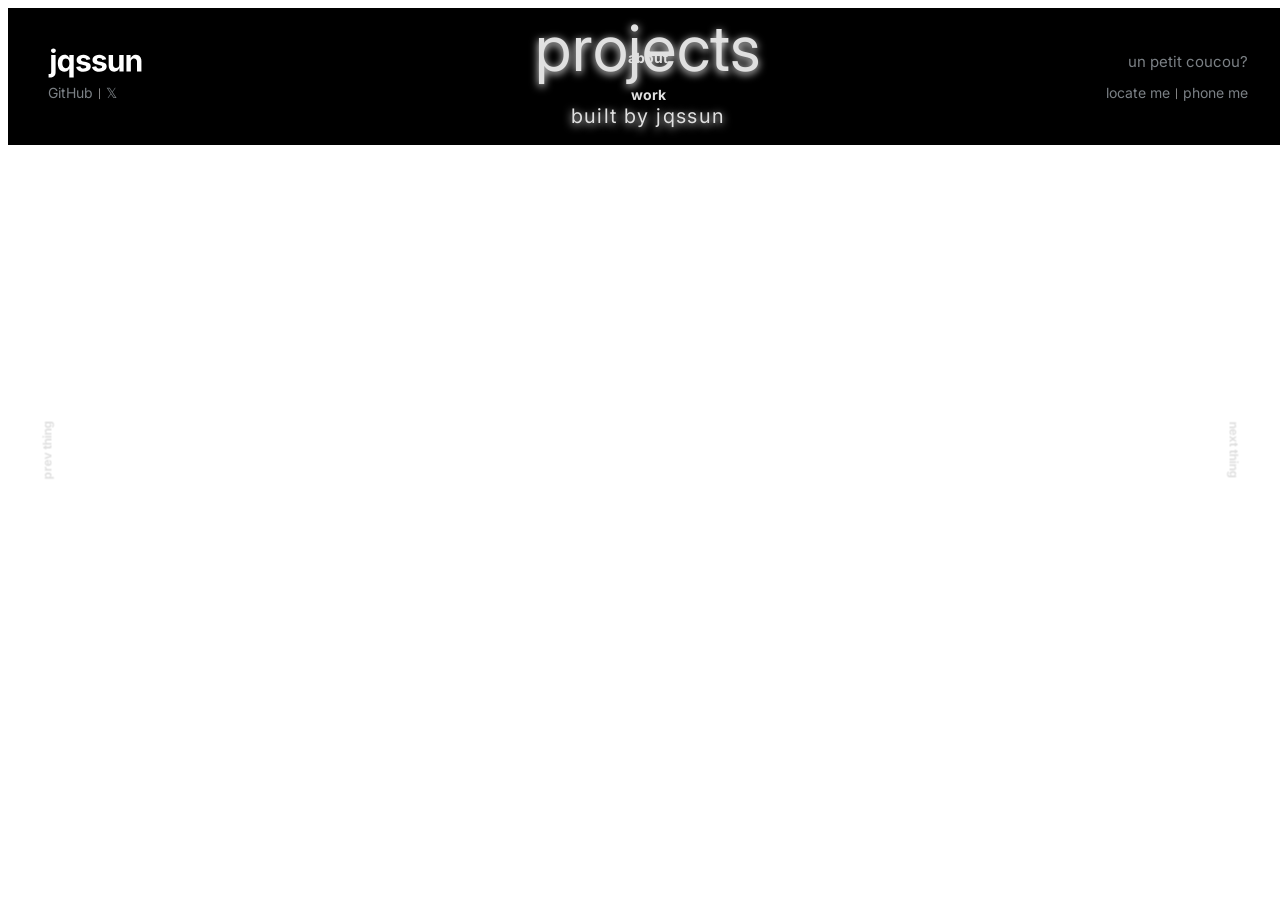
==== docs/index.html @ 616067f5 "init" ====
<!DOCTYPE html>
<html lang="en-US">

<head>
	<meta charset="utf-8">

	<script>
		document.title = "jqssun | projects";
	</script>
	<meta name="viewport" content="width=device-width, initial-scale=1">
	<meta name="author" content="jqssun">
	<meta name="description"
		content="projects by jqssun">
	<link rel="icon" type="image/svg+xml" href="images/favicon.svg" />

	<meta property="og:title" content="jqssun | projects">
	<meta property="og:url" content="index.html">
	<meta property="og:description"
		content="projects by jqssun">
	<meta property="og:image" content="images/logo.svg">
	<meta property="og:image:type" content="image/svg+xml">
	<meta property="og:locale" content="en_US">
	<meta property="og:site_name" content="jqssun">
	<meta property="og:type" content="website">

	<link href="https://fonts.googleapis.com/css2?family=Inter:wght@400;500;600;700&display=swap" rel="stylesheet">
	<link href="https://fonts.googleapis.com/css2?family=Material+Symbols+Outlined:opsz,wght,FILL,GRAD@24,400,0,0" rel="stylesheet" />

	<link rel="stylesheet" href="https://cdnjs.cloudflare.com/ajax/libs/bootstrap/4.6.0/css/bootstrap-reboot.min.css" />
	<link rel="stylesheet" href="https://cdnjs.cloudflare.com/ajax/libs/bootstrap/4.6.0/css/bootstrap-grid.min.css" />
	<link rel="stylesheet" href="css/main.css" />

	<script src="https://cdnjs.cloudflare.com/ajax/libs/jquery/3.2.1/jquery.min.js" crossorigin="anonymous"></script>
	<script src="https://cdnjs.cloudflare.com/ajax/libs/three.js/r83/three.min.js"></script>
</head>

<body>

	<script>
		window.site = {
			company: {
				name: "jqssun",
				tagline: "maker of things",
				logo: "images/logo.svg",
				logoAlt: "jqssun"
			},
			contact: {
				email: "jqssun+web@googlemail.com",
				callToAction: "un petit coucou?"
			},
			locations: {
				london: {
					label: "locate me",
					hover: "london",
					url: "#"
				},
				phone: {
					label: "phone me",
					hover: "call",
					url: "tel:"
				}
			},
			social: {
				github: {
					url: "https://www.github.com/jqssun/",
					label: "GitHub"
				},
				twitter: {
					url: "https://x.com/jqssun/",
					label: "𝕏"
				}
			},
			hero: {
				title: "projects",
				subtitle: "built by jqssun",
				buttonTop: "about",
				buttonBottom: "work"
			},
			about: {
				heading: "about",
				description: "i build things"
			},
			services: {
				heading: "things i can do",
				items: [
					"sw: infra, networking, sysadmin",
					"hw: pcb, sensors, soc",
					"+ all things aero & mech too"
				]
			},
			awards: {
				heading: "member of",
				items: [
					{ name: "ucam", image: "https://www.cam.ac.uk/sites/all/themes/fresh/images/interface/cambridge_university2.svg", invert: true },
					{ name: "cues", image: "https://www.cues.org.uk/wp-content/themes/cues-theme/assets/img/logo_white.svg" }
				]
			},
			work: {
				heading: "selected projects",
				description: "things I built for the masses"
			},
			projects: [
				{
					id: "250905",
					category: "Services",
					icon_google: "wallet",
					name: "Boarding Pass Reader",
					summary: "First open-source spec-compliant solution with support for Version 8 of IATA Resolution 792",
					details: "A public service with open-source library and API for decoding and encoding IATA Bar Coded Boarding Pass (BCBP) data, compliant with the current version of IATA Resolution 792.",
					preview: "https://jqs.app/iata",
					source: "https://github.com/jqssun/iata-api"
				},
				{
					id: "260407",
					category: "Android",
					name: "Screen Mirroring Hub",
					summary: "First open-source solution to mirror Android screen via AirPlay, Moonlight, and DisplayLink",
					details: "A fully free and open-source solution that forwards Android screen content to external displays via alternative protocols and expands Android's built-in screen mirroring capabilities.",
					icon_google: "screen_share",
					video: "https://github.com/jqssun/android-display-mirror/releases/download/v0.0.1/0.mp4",
					source: "https://github.com/jqssun/android-display-mirror"
				},
				{
					id: "260408",
					category: "Android",
					name: "AirPlay Receiver for Android",
					summary: "First open-source AirPlay mirroring receiver for Android and TVs",
					details: "A fully featured free and open-source implementation of AirPlay for Android that turns your device into an AirPlay-compatible display and speaker. Supports screen mirroring and audio streaming with complete codec support and adjustable bitrate, as well as music streaming with track information, cover art and playback controls.",
					icon_google: "airplay",
					image: "https://github.com/jqssun/android-airplay-server/blob/main/fastlane/metadata/android/en-US/images/phoneScreenshots/2.png?raw=true",
					source: "https://github.com/jqssun/android-airplay-server"
				},
				{
					id: "250719",
					category: "Services",
					icon_google: "shoppingmode",
					name: "GTIN Lookup (UK)",
					summary: "Public service groceries API solution with open-source frontend library",
					details: "Independent tool for retrieving product information (groceries) by scanning barcodes or entering the item's Global Trade Item Number (GTIN). Provided a match is found, you can view the product name, brand, current online retail pricing, per unit pricing, promotions, loyalty offers and stock levels across grocery chains.",
					preview: "https://jqs.app/gtin",
					source: "https://github.com/jqssun/gtin-web"
				},
				{
					id: "260406",
					category: "Android",
					name: "Display Manager for Android",
					summary: "An all-purpose Android display manager for any connected physical or virtual display",
					details: "This tool builds on top of Android desktop experience features, and allows you to place any application on any display and drive it with a built-in multi-touch virtual touchpad, an on-screen keyboard, a physical touchscreen, or any external input device connected to Android.",
					icon_google: "connected_tv",
					image: "https://github.com/jqssun/android-display-extend/blob/main/fastlane/metadata/android/en-US/images/phoneScreenshots/2.png?raw=true",
					source: "https://github.com/jqssun/android-display-extend"
				},
				{
					id: "251009",
					category: "Android",
					name: "Helium Browser for Android",
					summary: "Private and secure mobile chromium with support for extensions (including uBlock Origin)",
					details: "An open-source private and secure Android browser with full support for browser extensions recommended by the Android community.",
					icon: "https://github.com/GrapheneOS/apps.grapheneos.org/blob/main/apps/packages/app.vanadium.browser/icon.webp?raw=true",
					image: "https://github.com/jqssun/android-helium-browser/blob/main/fastlane/metadata/android/en-US/images/phoneScreenshots/1.png?raw=true",
					source: "https://github.com/jqssun/android-helium-browser"
				},
				{
					id: "251011",
					category: "Android",
					name: "LineageOS for QEMU",
					summary: "LineageOS builds for running Android virtual machines in QEMU on macOS/iOS devices",
					details: "Use this to run Android on any macOS/iOS device (via UTM) or generic libvirt QEMU virtual machines.",
					icon_google: "android",
					image: "https://github.com/user-attachments/assets/442b5d82-1b32-4702-b3c1-70c6b033ee58",
					source: "https://github.com/jqssun/android-lineage-qemu"
				},
				{
					id: "260324",
					category: "Android",
					name: "MAC Editor for Android",
					summary: "Securely edit Wi-Fi MAC address on Android",
					details: "A free and open-source module that gives you granular control over the Wi-Fi MAC address on Android devices. It supports manual MAC override and enables native MAC randomization support exposed by Android on supported hardware regardless of the OEM's implementation.",
					icon_google: "network_manage",
					image: "https://github.com/jqssun/android-mac-editor/blob/main/fastlane/metadata/android/en-US/images/phoneScreenshots/1.png?raw=true",
					source: "https://github.com/jqssun/android-mac-editor"
				},
				{
					id: "250407",
					category: "SaaS",
					name: "mlop.ai",
					summary: "Next generation fast and efficient MLOps platform",
					details: "A modern self-hostable experiment tracking tool for those who train ML models with an ingestion engine built in Rust.",
					icon: "https://github.com/mlop-ai/mlop/blob/main/design/favicon.svg?raw=true",
					preview: "https://docs.mlop.ai",
					source: "https://github.com/mlop-ai"
				},
				{
					id: "250307",
					category: "Android",
					name: "Secure Element Access",
					summary: "Provide access to secure element for trusted apps on Android",
					details: "A module to explicitly give trusted apps access to the secure element (eSE) by using a safer application ID based implementation, regardless of the ARF configuration on the eUICC. Additionally, it provides a way to toggle between eSIM and UIM modes for devices with non-removable eUICC.",
					source: "https://github.com/jqssun/android-se-access"
				},
				{
					id: "250227",
					category: "Android",
					name: "GPS Setter for Android",
					summary: "First open-source GPS setter for rooted Android 15",
					details: "A GPS setter based on the Xposed framework.",
					video: "https://github.com/user-attachments/assets/fbc0901c-b126-4ca7-9239-34390a76e7f9",
					source: "https://github.com/jqssun/android-gps-setter"
				},
				{
					id: "231116",
					category: "Aero",
					name: "Turbine Design Project",
					summary: "Presented in 12th PRIMaRE conference 2025",
					details: "This work was originally the Master's project of the author, who later expanded it and presented it at the 12th PRIMaRE conference in 2025 in Bristol, UK. The work was awarded James Dyson Foundation Bursary, initially partially sponsored by Rolls-Royce plc., and later conducted in Whittle Laboratory, University of Cambridge, where we performed CFD and wind tunnel experiments on a custom developed test rig.",
					icon: "http://jqssun.gitlab.io/slides/src/intro/turbine.png",
					preview: "https://jqssun.gitlab.io/slides",
					source: "https://gitlab.com/jqssun/a-jrf55-1"
				},
				{
					id: "250626",
					category: "Aero",
					name: "Marine Cloud Brightening Project",
					summary: "Presented in Arctic Repair Conference 2025",
					details: "This work was done at the University of Cambridge in collaboration with Cranfield University where we performed CFD and initial experiments for the design and routing of marine cloud brightening vessels."
				}
			],
			cta: {
				heading: "say hello",
				text: "email"
			},
			navigation: {
				close: "close",
				nextProject: "next thing",
				previousProject: "prev thing"
			}
		};
	</script>
	<script src="js/utils.js"></script>
	<main role="main">
		<section id="hero" class="hero dark sphere">
			<div class="hero__content">
				<h1></h1>
				<h2></h2>
			</div>

			<a href="#" class="hero__trigger-button top"></a>
			<a href="#" class="hero__trigger-button bottom"></a>

			<a href="index.html"><img class="logo" src="images/logo.svg" alt=""></a>

			<div class="meta name">
				<a href="mailto:">
					<p><small></small></p>
				</a>
			</div>

			<div class="meta social">
				<ul class="social-links"></ul>
			</div>

			<div class="meta social" style="right: 2.5rem;left: initial;">
				<ul class="location-links"></ul>
			</div>
		</section>

		<section id="about" class="about idle">
			<div class="about__content">
				<div class="container">
					<div class="row">
						<div
							class="col-10 offset-1 col-md-8 offset-md-2 col-lg-6 offset-lg-3 about__content__box first">
							<h5></h5>
							<p></p>
						</div>
					</div>
					<div class="row">
						<div class="col-10 offset-1 col-md-8 offset-md-2 col-lg-6 offset-lg-3 about__content__box">
							<h5></h5>
							<ul class="services"></ul>
						</div>
					</div>
					<div class="about__content__full-box">
						<div class="row">
							<div class="col-10 offset-1 col-md-8 offset-md-2 col-lg-6 offset-lg-3">
								<h5></h5>
								<ul class="client-list"></ul>
							</div>
						</div>
					</div>
					<div class="row">
						<div class="col-10 offset-1 col-md-8 offset-md-2 col-lg-6 offset-lg-3 about__content__box last">
							<h5></h5>
							<p></p>
						</div>
					</div>
				</div>
				<a href="#" class="close-button top"></a>
			</div>
		</section>

		<section id="work" class="work idle">
			<div class="work__content">
				<div class="container">
					<div class="row">
						<div class="col-10 offset-1 col-md-8 offset-md-2 col-lg-6 offset-lg-3 work__content__box first">
							<h5></h5>
							<p></p>
						</div>
					</div>

					<div class="ajax-section clearfix">
						<div class="ajax-section__loader"></div>
						<div class="ajax-section__project-navigation">
							<ul>
								<li class="next"><a href="#"></a></li>
								<li class="prev"><a href="#"></a></li>
							</ul>
						</div>
						<div class="ajax-section__project-close">
							<a href="#"></a>
						</div>
						<div class="ajax-section__content"></div>
					</div>

					<div class="row work__content__thumbnails"></div>

					<div class="row">
						<div class="col-10 offset-1 col-md-8 offset-md-2 col-lg-6 offset-lg-3 about__content__box last">
							<h5></h5>
							<p></p>
						</div>
					</div>
				</div>
				<a href="#" class="close-button bottom"></a>
			</div>
		</section>
	</main>

	<script src="https://cdn.jsdelivr.net/gh/Gaya/queryloader2@master/queryloader2.min.js"
		type="text/javascript"></script>

	<script src="https://cdn.jsdelivr.net/gh/mrdoob/three.js@r83/examples/js/renderers/Projector.js"
		type="text/javascript"></script>
	<script src="https://cdn.jsdelivr.net/gh/mrdoob/three.js@r83/examples/js/renderers/CanvasRenderer.js"
		type="text/javascript"></script>
	<script src="js/3d/sphere-dark.js" type="text/javascript"></script>

	<script src="js/dot-field.js" type="text/javascript"></script>
	<script src="js/init.js" type="text/javascript"></script>
	<script src="js/main.js" type="text/javascript"></script>
</body>

</html>
---- docs/css/main.css ----
.clearfix:after,
.work__content .ajax-section__project-navigation ul:after,
.work__content .ajax-section__content .ajaxpage__content:after {
    content: "";
    display: table;
    clear: both
}

*,
*:before,
*:after {
    -webkit-box-sizing: border-box;
    -moz-box-sizing: border-box;
    box-sizing: border-box
}

body {
    background: #fff;
    font-family: "Inter", "Helvetica Neue", "Helvetica", sans-serif;
    font-weight: 400;
    color: #353535;
    font-size: 1.125rem;
    font-style: normal;
    line-height: 1.45;
    text-rendering: optimizeLegibility;
    -webkit-font-smoothing: antialiased;
    -webkit-text-size-adjust: 100%;
    -moz-osx-font-smoothing: grayscale;
    -webkit-overflow-scrolling: touch;
    overflow: hidden
}

body img {
    max-width: 100%;
    height: auto
}

a,
a:active {
    color: #353535;
    text-decoration: none;
    transition: all .3s ease-in-out
}

a:hover {
    color: inherit;
    text-decoration: none;
    opacity: .5
}

a:link {
    text-decoration: none;
    -webkit-tap-highlight-color: rgba(255, 255, 255, 0.7)
}

a:visited {
    text-decoration: none;
    color: inherit
}

a:focus {
    color: inherit
}

.underline {
    padding: .625rem 0;
    background-image: linear-gradient(currentColor, currentColor);
    background-repeat: no-repeat;
    background-size: 100% .09375rem;
    background-position: center bottom 29%;
    background-origin: padding-box;
    text-shadow: .1875rem 0 #fff, .125rem 0 #fff, .0625rem 0 #fff, -.0625rem 0 #fff, -.125rem 0 #fff, -.1875rem 0 #fff
}

h1,
h2,
h3,
h4,
h5,
h6 {
    font-family: "Inter", "Helvetica Neue", "Helvetica", sans-serif;
    line-height: 1.25;
    font-weight: 400;
    font-style: normal;
    margin: 1rem 0;
    letter-spacing: 0.07em
}

h1 {
    font-size: 2.25rem;
    letter-spacing: 0.01em
}

@media (min-width: 768px) {
    h1 {
        font-size: 3rem
    }
}

@media (min-width: 992px) {
    h1 {
        font-size: 4rem
    }
}

h2 {
    font-size: 1.375rem
}

@media (min-width: 768px) {
    h2 {
        font-size: 1.75rem
    }
}

@media (min-width: 992px) {
    h2 {
        font-size: 2.25rem
    }
}

h3 {
    font-size: 1.125rem
}

@media (min-width: 768px) {
    h3 {
        font-size: 1.125rem
    }
}

@media (min-width: 992px) {
    h3 {
        font-size: 1.25rem
    }
}

h4 {
    font-family: "Inter", "Helvetica Neue", "Helvetica", sans-serif;
    font-size: 1rem;
    letter-spacing: 0
}

@media (min-width: 768px) {
    h4 {
        font-size: 1.125rem
    }
}

@media (min-width: 992px) {
    h4 {
        font-size: 1.25rem
    }
}

h5 {
    font-family: "Inter", "Helvetica Neue", "Helvetica", sans-serif;
    color: #BDBDBD;
    font-size: .8125rem;
    letter-spacing: 0
}

@media (min-width: 768px) {
    h5 {
        font-size: .875rem
    }
}

@media (min-width: 992px) {
    h5 {
        font-size: .875rem
    }
}

h6 {
    font-size: .625rem
}

@keyframes pullUp {
    from {
        transform: none
    }

    to {
        transform: translate3d(0, -100%, 0)
    }
}

@keyframes pullDown {
    from {
        transform: translate3d(0, -100%, 0)
    }

    to {
        transform: translate3d(0, 0, 0)
    }
}

@keyframes pullUpBottom {
    from {
        transform: none
    }

    to {
        transform: translate3d(0, 100%, 0)
    }
}

@keyframes pullDownBottom {
    from {
        transform: translate3d(0, 100%, 0)
    }

    to {
        transform: translate3d(0, 0, 0)
    }
}

main .meta.social {
    bottom: 1.875rem;
    left: 1.25rem
}

@media (min-width: 768px) {
    main .meta.social {
        left: 1.875rem;
        bottom: 2.5rem
    }
}

@media (min-width: 992px) {
    main .meta.social {
        left: 2.5rem
    }
}

main .meta.social ul {
    list-style: none;
    margin: 0;
    padding: 0
}

main .meta.social ul li {
    color: #BDBDBD;
    display: inline-block
}

main .meta.social ul li:after {
    font-size: .5625rem;
    content: "|";
    display: inline-block;
    margin-left: .3125rem;
    margin-right: .3125rem;
    vertical-align: middle
}

main .meta.social ul li:last-of-type:after {
    display: none
}

main .meta.social ul li a {
    display: inline-block;
    overflow: hidden;
    color: #BDBDBD;
    font-size: .875rem;
    vertical-align: middle
}

main .meta.social ul li a span {
    position: relative;
    display: inline-block;
    transition: transform 0.4s cubic-bezier(0.85, 0.135, 0.15, 0.5)
}

main .meta.social ul li a span:before {
    position: absolute;
    top: 200%;
    content: attr(data-hover);
    transform: translate3d(0, 0, 0);
    font-size: .875rem;
    color: #353535
}

main .meta.social ul li a:hover,
main .meta.social ul li a:focus {
    opacity: 1
}

main .meta.social ul li a:hover span,
main .meta.social ul li a:focus span {
    transform: translateY(-200%)
}

.hero__trigger-button,
main .close-button {
    font-family: "Inter", "Helvetica Neue", "Helvetica", sans-serif;
    font-size: .875rem;
    font-weight: bold;
    position: absolute;
    left: 50%;
    width: max-content;
    max-width: calc(100% - 2.5rem);
    transform: translateX(-50%);
    text-align: center;
    white-space: nowrap
}

main .close-button {
    opacity: 0;
    transition: top .3s ease-in-out, bottom .3s ease-in-out, opacity 1s ease-in-out
}

main .close-button.top {
    top: -2.5rem;
    bottom: auto
}

main .close-button.bottom {
    bottom: -2.5rem;
    top: auto
}

.queryloader__overlay__bar {
    background: #BDBDBD !important;
    height: 1px !important
}

main {
    position: absolute;
    width: 100%;
    height: 100%;
    overflow: hidden
}

main .logo {
    position: absolute;
    top: 2.5rem;
    left: 1.25rem;
    z-index: 10;
    height: 20px
}

@media (min-width: 768px) {
    main .logo {
        left: 1.875rem;
        height: 20px
    }
}

@media (min-width: 992px) {
    main .logo {
        left: 2.5rem;
        height: 30px
    }
}

main .meta {
    position: absolute;
    z-index: 10
}

main .meta.name {
    top: 2.5rem;
    right: 1.25rem
}

@media (min-width: 768px) {
    main .meta.name {
        right: 1.875rem
    }
}

@media (min-width: 992px) {
    main .meta.name {
        right: 2.5rem
    }
}

main .meta.name p {
    padding: 0;
    margin: 0;
    color: #BDBDBD
}

.hero {
    position: absolute;
    z-index: 1;
    overflow: hidden;
    width: 100%;
    background-image: radial-gradient(50% 100%, #e6e6e6 50%, #d6d6d6 100%)
}

.hero__content {
    position: relative;
    z-index: 2;
    width: 100%;
    padding: 0 5%;
    text-align: center;
    cursor: pointer
}

@media (min-width: 768px) {
    .hero__content {
        padding: 0 10%
    }
}

.hero__content h1,
.hero__content p {
    margin: 0
}

.hero__content h2 {
    font-size: 1rem
}

@media (min-width: 768px) {
    .hero__content h2 {
        font-size: 1.125rem
    }
}

@media (min-width: 992px) {
    .hero__content h2 {
        font-size: 1.25rem
    }
}

.hero__three-container {
    display: block;
    position: absolute;
    top: 0;
    left: 0;
    z-index: 1;
    pointer-events: none
}

.hero__trigger-button {
    z-index: 2
}

.hero__trigger-button.top {
    top: 40px
}

.hero__trigger-button.top:hover {
    opacity: 1;
    top: 35px;
    transform: translateX(-50%)
}

.hero__trigger-button.bottom {
    bottom: 40px
}

.hero__trigger-button.bottom:hover {
    opacity: 1;
    bottom: 35px;
    transform: translateX(-50%)
}

.hero.sphere {
    background: #FBFFFF
}

.hero.dark {
    background: #000
}

.hero.dark .hero__content p,
.hero.dark .hero__content h1,
.hero.dark .hero__content h2 {
    color: #E0E0E0;
    text-shadow: 0 .125rem .5rem #fff
}

.hero.dark .hero__trigger-button {
    color: #E0E0E0
}

.hero.dark .meta.name p {
    color: #7B8085
}

.hero.dark .meta.social a {
    color: #7B8085
}

.hero.dark .meta.social a span:before {
    color: #E0E0E0
}

.about {
    position: absolute;
    z-index: 2;
    width: 100%;
    height: 100%;
    overflow-y: scroll;
    background: #000
}

.about .underline {
    text-shadow: none
}

.about a {
    color: #fff
}

.about p {
    color: #fff
}

.about ul li {
    color: #fff
}

.about.idle {
    pointer-events: none;
    top: -100%;
    -webkit-animation-name: pullUp;
    animation-name: pullUp;
    -webkit-transition: top 0.5s cubic-bezier(0.85, 0.135, 0.15, 0.5);
    -moz-transition: top 0.5s cubic-bezier(0.85, 0.135, 0.15, 0.5);
    -ms-transition: top 0.5s cubic-bezier(0.85, 0.135, 0.15, 0.5);
    -o-transition: top 0.5s cubic-bezier(0.85, 0.135, 0.15, 0.5);
    transition: top 0.5s cubic-bezier(0.85, 0.135, 0.15, 0.5)
}

.about.active-screen {
    top: 0;
    -webkit-animation-name: pullDown;
    animation-name: pullDown;
    -webkit-transition: top 0.5s cubic-bezier(0.85, 0.135, 0.15, 0.5);
    -moz-transition: top 0.5s cubic-bezier(0.85, 0.135, 0.15, 0.5);
    -ms-transition: top 0.5s cubic-bezier(0.85, 0.135, 0.15, 0.5);
    -o-transition: top 0.5s cubic-bezier(0.85, 0.135, 0.15, 0.5);
    transition: top 0.5s cubic-bezier(0.85, 0.135, 0.15, 0.5)
}

.about.active-screen .close-button {
    position: fixed;
    z-index: 25;
    opacity: 1;
    top: 40px;
    bottom: auto;
    color: #E0E0E0
}

.about.active-screen .close-button:hover {
    opacity: 1;
    top: 35px;
    bottom: auto;
    transform: translateX(-50%)
}

.about__content {
    position: relative;
    width: 100%
}

.about__content__box {
    margin-top: 2.8125rem
}

@media (min-width: 768px) {
    .about__content__box {
        margin-top: 4.0625rem
    }
}

@media (min-width: 992px) {
    .about__content__box {
        margin-top: 5.625rem
    }
}

.about__content__box .services {
    list-style: none;
    margin: 1.25rem 0 0;
    padding: 0
}

@media (min-width: 768px) {
    .about__content__box .services {
        margin-top: 1.5625rem
    }
}

@media (min-width: 992px) {
    .about__content__box .services {
        margin-top: 2.1875rem
    }
}

.about__content__box .services li {
    margin-bottom: .625rem
}

.about__content__box .services li:last-of-type {
    margin-bottom: 0
}

.about__content__box.last {
    margin-bottom: 6.25rem
}

@media (min-width: 768px) {
    .about__content__box.last {
        margin-bottom: 7.5rem
    }
}

@media (min-width: 992px) {
    .about__content__box.last {
        margin-bottom: 9.375rem
    }
}

.about__content__box.first {
    margin-top: 5.625rem
}

@media (min-width: 768px) {
    .about__content__box.first {
        margin-top: 5.625rem
    }
}

@media (min-width: 992px) {
    .about__content__box.first {
        margin-top: 7.5rem
    }
}

.about__content__full-box {
    width: 100%;
    margin-top: 2.8125rem;
    padding-top: 2.8125rem;
    padding-bottom: 2.8125rem
}

@media (min-width: 768px) {
    .about__content__full-box {
        margin-top: 4.0625rem;
        padding-top: 4.0625rem;
        padding-bottom: 4.0625rem
    }
}

@media (min-width: 992px) {
    .about__content__full-box {
        margin-top: 5.625rem;
        padding-top: 5.625rem;
        padding-bottom: 5.625rem
    }
}

.about__content__full-box .client-list {
    width: 100%;
    text-align: center;
    list-style: none;
    margin: 2.5rem 0 0;
    padding: 0
}

@media (min-width: 768px) {
    .about__content__full-box .client-list {
        margin: 1.25rem 0 0
    }
}

.about__content__full-box .client-list li {
    margin: 1.875rem 0;
    display: block
}

@media (min-width: 768px) {
    .about__content__full-box .client-list li {
        display: inline-block;
        margin: 1.875rem .9375rem
    }
}

.about__content__full-box .client-list li img {
    height: 32px;
    width: auto;
    max-width: 100%;
    filter: grayscale(1)
}

.about__content__full-box .client-list li img.invert-bg {
    filter: grayscale(1) invert(1)
}

@media (min-width: 768px) {
    .about__content__full-box .client-list li img {
        height: 40px
    }
}

.work {
    position: absolute;
    z-index: 3;
    width: 100%;
    height: 100%;
    overflow-y: scroll;
    overflow-x: hidden;
    background: #000
}

.work .underline {
    text-shadow: none
}

.work a {
    color: #fff
}

.work p {
    color: #fff
}

.work.idle {
    pointer-events: none;
    top: 100%;
    -webkit-animation-name: pullUpBottom;
    animation-name: pullUpBottom;
    -webkit-transition: top 0.5s cubic-bezier(0.85, 0.135, 0.15, 0.5);
    -moz-transition: top 0.5s cubic-bezier(0.85, 0.135, 0.15, 0.5);
    -ms-transition: top 0.5s cubic-bezier(0.85, 0.135, 0.15, 0.5);
    -o-transition: top 0.5s cubic-bezier(0.85, 0.135, 0.15, 0.5);
    transition: top 0.5s cubic-bezier(0.85, 0.135, 0.15, 0.5)
}

.work.active-screen {
    top: 0;
    -webkit-animation-name: pullDownBottom;
    animation-name: pullDownBottom;
    -webkit-transition: top 0.5s cubic-bezier(0.85, 0.135, 0.15, 0.5);
    -moz-transition: top 0.5s cubic-bezier(0.85, 0.135, 0.15, 0.5);
    -ms-transition: top 0.5s cubic-bezier(0.85, 0.135, 0.15, 0.5);
    -o-transition: top 0.5s cubic-bezier(0.85, 0.135, 0.15, 0.5);
    transition: top 0.5s cubic-bezier(0.85, 0.135, 0.15, 0.5)
}

.work.active-screen .close-button {
    position: fixed;
    z-index: 25;
    opacity: 1;
    bottom: 40px;
    top: auto;
    color: #E0E0E0
}

.work.active-screen .close-button:hover {
    opacity: 1;
    bottom: 35px;
    top: auto;
    transform: translateX(-50%)
}

.work__content {
    position: relative;
    width: 100%
}

.work__content__box {
    margin-top: 2.8125rem
}

@media (min-width: 768px) {
    .work__content__box {
        margin-top: 4.0625rem
    }
}

@media (min-width: 992px) {
    .work__content__box {
        margin-top: 5.625rem
    }
}

.work__content__box.last {
    margin-bottom: 6.25rem
}

@media (min-width: 768px) {
    .work__content__box.last {
        margin-bottom: 7.5rem
    }
}

@media (min-width: 992px) {
    .work__content__box.last {
        margin-bottom: 9.375rem
    }
}

.work__content__box.first {
    margin-top: 5.625rem
}

@media (min-width: 768px) {
    .work__content__box.first {
        margin-top: 5.625rem
    }
}

@media (min-width: 992px) {
    .work__content__box.first {
        margin-top: 7.5rem
    }
}

.work__content__thumbnails {
    margin-top: 1.5625rem
}

@media (min-width: 768px) {
    .work__content__thumbnails {
        margin-top: 2.1875rem
    }
}

@media (min-width: 992px) {
    .work__content__thumbnails {
        margin-top: 3.125rem
    }
}

.work__content__thumbnails .project {
    transform: scale(0);
    transition: all 350ms ease-in-out
}

.work__content__thumbnails .project.show {
    transform: scale(1)
}

.work__content__thumbnails .thumbnail {
    margin-top: 1.25rem;
    display: block;
    position: relative
}

.work__content__thumbnails .thumbnail__media {
    position: relative;
    display: flex;
    align-items: center;
    justify-content: center;
    aspect-ratio: 1 / 1;
    overflow: hidden;
    background: transparent;
    max-width: 11rem;
    margin-left: auto;
    margin-right: auto
}

@media (min-width: 768px) {
    .work__content__thumbnails .thumbnail__media {
        max-width: none
    }
}

@media (min-width: 768px) {
    .work__content__thumbnails .thumbnail {
        margin-top: 1.875rem
    }
}

@media (min-width: 992px) {
    .work__content__thumbnails .thumbnail {
        margin-top: 2.5rem
    }
}

.work__content__thumbnails .thumbnail__media .overlay {
    position: absolute;
    top: 0;
    left: 0;
    z-index: 1;
    opacity: 0;
    width: 100%;
    height: 100%;
    transition: opacity .3s ease-in-out;
    background: rgba(224, 224, 224, 0.18)
}

.work__content__thumbnails .thumbnail__media .project-icon {
    position: relative;
    z-index: 2;
    display: flex;
    align-items: center;
    justify-content: center;
    flex-shrink: 0;
    width: 3.5rem;
    height: 3.5rem
}

.work__content__thumbnails .thumbnail__media .project-icon .logo-thumb {
    display: block;
    width: 100%;
    height: 100%;
    object-fit: contain
}

.work__content__thumbnails .thumbnail__media .project-initial {
    position: relative;
    z-index: 2;
    display: flex;
    align-items: center;
    justify-content: center;
    width: 100%;
    height: 100%
}

.work__content__thumbnails .thumbnail__media .project-initial span {
    display: flex;
    align-items: center;
    justify-content: center;
    width: 3.5rem;
    height: 3.5rem;
    border-radius: 50%;
    background: transparent;
    border: 2px solid rgba(224, 224, 224, 0.45);
    color: #E0E0E0;
    font-size: 1.75rem;
    font-weight: 500;
    letter-spacing: 0.02em;
    line-height: 1
}

@media (min-width: 768px) {
    .work__content__thumbnails .thumbnail__media .project-icon {
        width: 7rem;
        height: 7rem
    }

    .work__content__thumbnails .thumbnail__media .project-initial span {
        width: 7rem;
        height: 7rem;
        border-width: 3px;
        font-size: 3.25rem
    }
}

@media (min-width: 992px) {
    .work__content__thumbnails .thumbnail__media .project-icon {
        width: 9rem;
        height: 9rem
    }

    .work__content__thumbnails .thumbnail__media .project-initial span {
        width: 9rem;
        height: 9rem;
        border-width: 4px;
        font-size: 4rem
    }
}

.work__content__thumbnails .thumbnail__media .project-google-icon {
    position: relative;
    z-index: 2;
    display: flex;
    align-items: center;
    justify-content: center;
    width: 100%;
    height: 100%
}

.work__content__thumbnails .thumbnail__media .project-google-icon .material-symbols-outlined {
    font-family: 'Material Symbols Outlined';
    font-weight: normal;
    font-style: normal;
    font-size: 3.5rem;
    line-height: 1;
    letter-spacing: normal;
    text-transform: none;
    display: inline-block;
    white-space: nowrap;
    word-wrap: normal;
    direction: ltr;
    -webkit-font-smoothing: antialiased;
    color: #fff;
    font-variation-settings: 'FILL' 0, 'wght' 400, 'GRAD' 0, 'opsz' 48
}

@media (min-width: 768px) {
    .work__content__thumbnails .thumbnail__media .project-google-icon .material-symbols-outlined {
        font-size: 5.5rem
    }
}

@media (min-width: 992px) {
    .work__content__thumbnails .thumbnail__media .project-google-icon .material-symbols-outlined {
        font-size: 7rem
    }
}

.work__content__thumbnails .thumbnail .project-info {
    margin-top: .75rem;
    opacity: 1;
    transition: opacity .3s ease-in-out, max-height .3s ease-in-out, margin-top .3s ease-in-out
}

.work__content__thumbnails .thumbnail .project-info p {
    line-height: 1.2;
    margin: 0;
    color: #fff
}

.work__content__thumbnails .thumbnail .project-info span {
    display: block;
    margin-top: .25rem;
    color: #BDBDBD;
    font-size: .75rem;
    line-height: 1.3
}

.work__content__thumbnails .thumbnail:hover {
    margin-top: 1.875rem;
    margin-bottom: .625rem;
    opacity: 1;
    box-shadow: 0 .9375rem 2rem .625rem rgba(0, 0, 0, 0.1)
}

.work__content__thumbnails .thumbnail:hover .thumbnail__media .overlay {
    opacity: 1
}

.work__content .ajax-section__content {
    display: none;
    overflow: hidden
}

.work__content .ajax-section {
    position: relative
}


.work__content .ajax-section__loader {
    display: none;
    background: #000;
    width: 100%;
    height: 100%;
    position: absolute;
    z-index: 200
}

.work__content .ajax-section__loader::before {
    content: "";
    position: absolute;
    top: 50%;
    left: 50%;
    width: 30px;
    height: 30px;
    margin: -15px 0 0 -15px;
    background: url(../images/loading.svg) no-repeat center;
    background-size: contain;
    animation: ajaxLoaderSpin 0.9s linear infinite
}

@keyframes ajaxLoaderSpin {
    to {
        transform: rotate(360deg)
    }
}

.work__content .ajax-section__project-navigation ul {
    list-style: none;
    margin: 0
}

.work__content .ajax-section__project-navigation ul .next,
.work__content .ajax-section__project-navigation ul .prev {
    display: block;
    position: fixed;
    top: 50%;
    z-index: 30;
    margin: 0;
    padding: 0;
    list-style: none
}

.work__content .ajax-section__project-navigation ul .next a,
.work__content .ajax-section__project-navigation ul .prev a {
    display: inline-block;
    font-size: .75rem;
    font-weight: bold;
    color: #E0E0E0;
    white-space: nowrap;
    transition: opacity .3s ease-in-out
}

.work__content .ajax-section__project-navigation ul .prev {
    left: 0.5rem;
    transform: translateY(-50%) rotate(-90deg)
}

.work__content .ajax-section__project-navigation ul .next {
    right: 0.5rem;
    left: auto;
    transform: translateY(-50%) rotate(90deg)
}

@media (min-width: 768px) {
    .work__content .ajax-section__project-navigation ul .prev {
        left: 0.75rem
    }

    .work__content .ajax-section__project-navigation ul .next {
        right: 0.75rem
    }
}

@media (min-width: 992px) {
    .work__content .ajax-section__project-navigation ul .prev {
        left: 1rem
    }

    .work__content .ajax-section__project-navigation ul .next {
        right: 1rem
    }
}

.work__content .ajax-section__project-navigation ul .next a.disabled,
.work__content .ajax-section__project-navigation ul .prev a.disabled {
    display: none
}

.work__content .ajax-section__project-close {
    position: absolute;
    right: 0;
    top: .625rem
}

@media (min-width: 768px) {
    .work__content .ajax-section__project-close {
        top: 1.875rem
    }
}

@media (min-width: 992px) {
    .work__content .ajax-section__project-close {
        top: 2.5rem
    }
}

.work__content .ajax-section__project-close a {
    font-size: .75rem
}

.work__content .ajax-section__content .ajaxpage {
    margin-top: 2.5rem;
    background: #0a0a0a;
    border-top: 1px solid rgba(224, 224, 224, 0.14);
    border-bottom: 1px solid rgba(224, 224, 224, 0.14);
    padding-bottom: 2rem
}

@media (min-width: 768px) {
    .work__content .ajax-section__content .ajaxpage {
        margin-top: 3.75rem
    }
}

@media (min-width: 992px) {
    .work__content .ajax-section__content .ajaxpage {
        margin-top: 5rem
    }
}

.work__content .ajax-section__content .ajaxpage {
    width: 100%
}

.work__content .ajax-section__content .ajaxpage__media {
    position: relative;
    width: 100%;
    aspect-ratio: 4 / 3;
    margin-bottom: 1.875rem;
    background: #000;
    overflow: hidden
}

@supports not (aspect-ratio: 4 / 3) {
    .work__content .ajax-section__content .ajaxpage__media {
        height: 0;
        padding-bottom: 75%
    }
}

.work__content .ajax-section__content .ajaxpage__media iframe,
.work__content .ajax-section__content .ajaxpage__media video,
.work__content .ajax-section__content .ajaxpage__media img {
    position: absolute;
    top: 0;
    left: 0;
    width: 100%;
    height: 100%;
    border: 0;
    object-fit: contain;
    background: #000
}

.work__content .ajax-section__content .ajaxpage__media--initial .project-initial {
    position: absolute;
    top: 0;
    left: 0;
    display: flex;
    align-items: center;
    justify-content: center;
    width: 100%;
    height: 100%
}

.work__content .ajax-section__content .ajaxpage__media--initial .project-initial span {
    display: flex;
    align-items: center;
    justify-content: center;
    width: 8rem;
    height: 8rem;
    border-radius: 50%;
    background: transparent;
    border: 4px solid rgba(224, 224, 224, 0.45);
    color: #E0E0E0;
    font-size: 4rem;
    font-weight: 500;
    letter-spacing: 0.02em;
    line-height: 1
}

@media (min-width: 768px) {
    .work__content .ajax-section__content .ajaxpage__media--initial .project-initial span {
        width: 10rem;
        height: 10rem;
        font-size: 4rem
    }
}

@media (min-width: 992px) {
    .work__content .ajax-section__content .ajaxpage__media--initial .project-initial span {
        width: 11rem;
        height: 11rem;
        font-size: 4.5rem
    }
}

.work__content .ajax-section__content .ajaxpage__content {
    margin-top: 1.875rem
}

@media (min-width: 768px) {
    .work__content .ajax-section__content .ajaxpage__content {
        margin-top: 2.8125rem
    }
}

@media (min-width: 992px) {
    .work__content .ajax-section__content .ajaxpage__content {
        margin-top: 2.8125rem
    }
}

.work__content .ajax-section__content .ajaxpage__content--meta {
    margin: 0;
    padding: 0;
    list-style: none
}

@media (min-width: 992px) {
    .work__content .ajax-section__content .ajaxpage__content {
        display: flex;
        align-items: flex-start
    }

    .work__content .ajax-section__content .ajaxpage__content--meta {
        float: none;
        flex: 0 0 30%;
        width: 30%;
        max-width: 30%
    }
}

.work__content .ajax-section__content .ajaxpage__content--meta li {
    margin-bottom: .9375rem
}

.work__content .ajax-section__content .ajaxpage__content--meta li:last-of-type {
    margin-bottom: 0
}

.work__content .ajax-section__content .ajaxpage__content--meta li h4 {
    margin: 0;
    color: #fff
}

.work__content .ajax-section__content .ajaxpage__content--meta li small {
    display: block;
    font-size: .75rem;
    color: #BDBDBD
}

.work__content .ajax-section__content .ajaxpage__content--meta li p {
    font-size: .875rem;
    margin: 0
}

.work__content .ajax-section__content .ajaxpage__content--meta a {
    color: #fff
}

.work__content .ajax-section__content .ajaxpage__content--description {
    margin-top: 1.25rem
}

@media (min-width: 768px) {
    .work__content .ajax-section__content .ajaxpage__content--description {
        margin-top: 2.1875rem
    }
}

@media (min-width: 992px) {
    .work__content .ajax-section__content .ajaxpage__content--description {
        margin-top: 0;
        float: none;
        flex: 1 1 auto;
        min-width: 0;
        padding-left: 2%;
        width: auto;
        max-width: none
    }
}

.work__content .ajax-section__content .ajaxpage__content--description p {
    color: #fff;
    font-size: .875rem;
    margin: .9375rem 0 0
}

.work__content .ajax-section__content .ajaxpage__content--description p:first-child {
    margin-top: 0
}

.download-section__bg {
    position: absolute;
    top: 0;
    left: 0;
    right: 0;
    width: 100%;
    min-height: 100%;
    z-index: 0;
    pointer-events: none;
    background: #000
}

.download-section__bg canvas {
    display: block;
    width: 100%;
    height: 100%
}

.about.download-section .about__content,
.work.download-section .work__content {
    position: relative;
    z-index: 1
}

/*# sourceMappingURL=main.css.map */
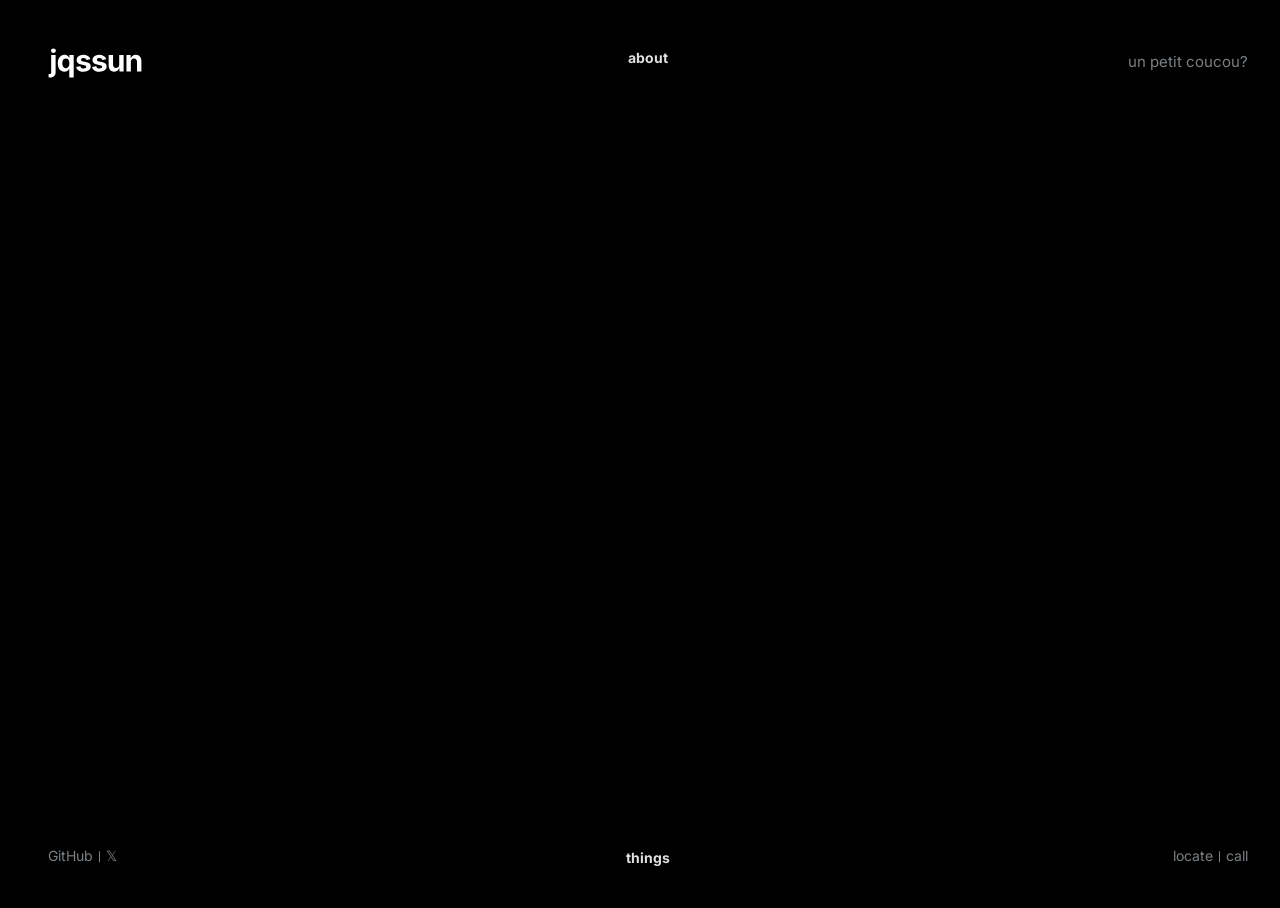
==== commit c8d57d83: "sphere" ====
--- a/docs/index.html
+++ b/docs/index.html
@@ -29,12 +29,19 @@
 	<link rel="stylesheet" href="https://cdnjs.cloudflare.com/ajax/libs/bootstrap/4.6.0/css/bootstrap-reboot.min.css" />
 	<link rel="stylesheet" href="https://cdnjs.cloudflare.com/ajax/libs/bootstrap/4.6.0/css/bootstrap-grid.min.css" />
 	<link rel="stylesheet" href="css/main.css" />
+	<style>
+		html,
+		body {
+			background: #000;
+		}
+
+	</style>
 
 	<script src="https://cdnjs.cloudflare.com/ajax/libs/jquery/3.2.1/jquery.min.js" crossorigin="anonymous"></script>
 	<script src="https://cdnjs.cloudflare.com/ajax/libs/three.js/r83/three.min.js"></script>
 </head>
 
-<body>
+<body class="is-loading">
 
 	<script>
 		window.site = {
@@ -50,12 +57,12 @@
 			},
 			locations: {
 				london: {
-					label: "locate me",
-					hover: "london",
+					label: "locate",
+					hover: "locate",
 					url: "#"
 				},
 				phone: {
-					label: "phone me",
+					label: "call",
 					hover: "call",
 					url: "tel:"
 				}
@@ -71,10 +78,8 @@
 				}
 			},
 			hero: {
-				title: "projects",
-				subtitle: "built by jqssun",
 				buttonTop: "about",
-				buttonBottom: "work"
+				buttonBottom: "things"
 			},
 			about: {
 				heading: "about",
@@ -83,16 +88,16 @@
 			services: {
 				heading: "things i can do",
 				items: [
-					"sw: infra, networking, sysadmin",
-					"hw: pcb, sensors, soc",
+					"sw: ml infra, inference, edge",
+					"hw: pcb, kernels, compilers",
 					"+ all things aero & mech too"
 				]
 			},
 			awards: {
 				heading: "member of",
 				items: [
-					{ name: "ucam", image: "https://www.cam.ac.uk/sites/all/themes/fresh/images/interface/cambridge_university2.svg", invert: true },
-					{ name: "cues", image: "https://www.cues.org.uk/wp-content/themes/cues-theme/assets/img/logo_white.svg" }
+					{ name: "ucam", icon: "https://www.cam.ac.uk/sites/all/themes/fresh/images/interface/cambridge_university2.svg", invert: true },
+					{ name: "cues", icon: "https://www.cues.org.uk/wp-content/themes/cues-theme/assets/img/logo_white.svg" }
 				]
 			},
 			work: {
@@ -239,11 +244,6 @@
 	<script src="js/utils.js"></script>
 	<main role="main">
 		<section id="hero" class="hero dark sphere">
-			<div class="hero__content">
-				<h1></h1>
-				<h2></h2>
-			</div>
-
 			<a href="#" class="hero__trigger-button top"></a>
 			<a href="#" class="hero__trigger-button bottom"></a>
 
@@ -288,12 +288,6 @@
 							</div>
 						</div>
 					</div>
-					<div class="row">
-						<div class="col-10 offset-1 col-md-8 offset-md-2 col-lg-6 offset-lg-3 about__content__box last">
-							<h5></h5>
-							<p></p>
-						</div>
-					</div>
 				</div>
 				<a href="#" class="close-button top"></a>
 			</div>
@@ -326,7 +320,7 @@
 					<div class="row work__content__thumbnails"></div>
 
 					<div class="row">
-						<div class="col-10 offset-1 col-md-8 offset-md-2 col-lg-6 offset-lg-3 about__content__box last">
+						<div class="col-10 offset-1 col-md-8 offset-md-2 col-lg-6 offset-lg-3 work__content__box last">
 							<h5></h5>
 							<p></p>
 						</div>
@@ -336,9 +330,6 @@
 			</div>
 		</section>
 	</main>
-
-	<script src="https://cdn.jsdelivr.net/gh/Gaya/queryloader2@master/queryloader2.min.js"
-		type="text/javascript"></script>
 
 	<script src="https://cdn.jsdelivr.net/gh/mrdoob/three.js@r83/examples/js/renderers/Projector.js"
 		type="text/javascript"></script>
--- a/docs/css/main.css
+++ b/docs/css/main.css
@@ -15,7 +15,7 @@
 }
 
 body {
-    background: #fff;
+    background: #000;
     font-family: "Inter", "Helvetica Neue", "Helvetica", sans-serif;
     font-weight: 400;
     color: #353535;
@@ -176,46 +176,6 @@
     font-size: .625rem
 }
 
-@keyframes pullUp {
-    from {
-        transform: none
-    }
-
-    to {
-        transform: translate3d(0, -100%, 0)
-    }
-}
-
-@keyframes pullDown {
-    from {
-        transform: translate3d(0, -100%, 0)
-    }
-
-    to {
-        transform: translate3d(0, 0, 0)
-    }
-}
-
-@keyframes pullUpBottom {
-    from {
-        transform: none
-    }
-
-    to {
-        transform: translate3d(0, 100%, 0)
-    }
-}
-
-@keyframes pullDownBottom {
-    from {
-        transform: translate3d(0, 100%, 0)
-    }
-
-    to {
-        transform: translate3d(0, 0, 0)
-    }
-}
-
 main .meta.social {
     bottom: 1.875rem;
     left: 1.25rem
@@ -320,9 +280,10 @@
     top: auto
 }
 
-.queryloader__overlay__bar {
-    background: #BDBDBD !important;
-    height: 1px !important
+@property --nav-progress {
+    syntax: "<number>";
+    inherits: true;
+    initial-value: 0
 }
 
 main {
@@ -330,6 +291,38 @@
     width: 100%;
     height: 100%;
     overflow: hidden
+}
+
+main.is-nav-driven {
+    --nav-progress: 0
+}
+
+main.is-nav-driven.is-nav-animating {
+    transition: --nav-progress var(--nav-transition-duration, 0.5s) cubic-bezier(0.85, 0.135, 0.15, 0.5)
+}
+
+main.is-nav-driven #hero {
+    top: calc(var(--nav-progress) * 20%);
+    animation: none !important;
+    transition: none !important
+}
+
+main.is-nav-driven #about {
+    top: calc(-100% + clamp(0, var(--nav-progress), 1) * 100%);
+    animation: none !important;
+    transition: none !important
+}
+
+main.is-nav-driven #work {
+    top: calc(100% - clamp(0, calc(var(--nav-progress) * -1), 1) * 100%);
+    animation: none !important;
+    transition: none !important
+}
+
+@media (prefers-reduced-motion: reduce) {
+    main.is-nav-driven.is-nav-animating {
+        transition: none
+    }
 }
 
 main .logo {
@@ -386,44 +379,7 @@
     position: absolute;
     z-index: 1;
     overflow: hidden;
-    width: 100%;
-    background-image: radial-gradient(50% 100%, #e6e6e6 50%, #d6d6d6 100%)
-}
-
-.hero__content {
-    position: relative;
-    z-index: 2;
-    width: 100%;
-    padding: 0 5%;
-    text-align: center;
-    cursor: pointer
-}
-
-@media (min-width: 768px) {
-    .hero__content {
-        padding: 0 10%
-    }
-}
-
-.hero__content h1,
-.hero__content p {
-    margin: 0
-}
-
-.hero__content h2 {
-    font-size: 1rem
-}
-
-@media (min-width: 768px) {
-    .hero__content h2 {
-        font-size: 1.125rem
-    }
-}
-
-@media (min-width: 992px) {
-    .hero__content h2 {
-        font-size: 1.25rem
-    }
+    width: 100%
 }
 
 .hero__three-container {
@@ -431,8 +387,47 @@
     position: absolute;
     top: 0;
     left: 0;
+    width: 100%;
+    height: 100%;
     z-index: 1;
     pointer-events: none
+}
+
+#hero > .logo,
+#hero .meta,
+#hero .hero__trigger-button {
+    opacity: 0;
+    transition: opacity 0.19s ease
+}
+
+/* 1 — corners together */
+#hero.is-ui-visible > .logo,
+#hero.is-ui-visible .meta.name,
+#hero.is-ui-visible .meta.social {
+    opacity: 1;
+    transition-delay: 0.01s
+}
+
+/* 2 — centre edge buttons */
+#hero.is-ui-visible .hero__trigger-button.top,
+#hero.is-ui-visible .hero__trigger-button.bottom {
+    opacity: 1;
+    transition-delay: 0.1s
+}
+
+@media (prefers-reduced-motion: reduce) {
+    #hero > .logo,
+    #hero .meta,
+    #hero .hero__trigger-button {
+        transition: none
+    }
+
+    #hero.is-ui-visible > .logo,
+    #hero.is-ui-visible .meta,
+    #hero.is-ui-visible .hero__trigger-button {
+        opacity: 1;
+        transition-delay: 0s
+    }
 }
 
 .hero__trigger-button {
@@ -459,21 +454,10 @@
     transform: translateX(-50%)
 }
 
-.hero.sphere {
-    background: #FBFFFF
-}
-
 .hero.dark {
     background: #000
 }
 
-.hero.dark .hero__content p,
-.hero.dark .hero__content h1,
-.hero.dark .hero__content h2 {
-    color: #E0E0E0;
-    text-shadow: 0 .125rem .5rem #fff
-}
-
 .hero.dark .hero__trigger-button {
     color: #E0E0E0
 }
@@ -496,11 +480,9 @@
     width: 100%;
     height: 100%;
     overflow-y: scroll;
+    -webkit-overflow-scrolling: touch;
+    touch-action: pan-y;
     background: #000
-}
-
-.about .underline {
-    text-shadow: none
 }
 
 .about a {
@@ -517,25 +499,11 @@
 
 .about.idle {
     pointer-events: none;
-    top: -100%;
-    -webkit-animation-name: pullUp;
-    animation-name: pullUp;
-    -webkit-transition: top 0.5s cubic-bezier(0.85, 0.135, 0.15, 0.5);
-    -moz-transition: top 0.5s cubic-bezier(0.85, 0.135, 0.15, 0.5);
-    -ms-transition: top 0.5s cubic-bezier(0.85, 0.135, 0.15, 0.5);
-    -o-transition: top 0.5s cubic-bezier(0.85, 0.135, 0.15, 0.5);
-    transition: top 0.5s cubic-bezier(0.85, 0.135, 0.15, 0.5)
+    top: -100%
 }
 
 .about.active-screen {
-    top: 0;
-    -webkit-animation-name: pullDown;
-    animation-name: pullDown;
-    -webkit-transition: top 0.5s cubic-bezier(0.85, 0.135, 0.15, 0.5);
-    -moz-transition: top 0.5s cubic-bezier(0.85, 0.135, 0.15, 0.5);
-    -ms-transition: top 0.5s cubic-bezier(0.85, 0.135, 0.15, 0.5);
-    -o-transition: top 0.5s cubic-bezier(0.85, 0.135, 0.15, 0.5);
-    transition: top 0.5s cubic-bezier(0.85, 0.135, 0.15, 0.5)
+    top: 0
 }
 
 .about.active-screen .close-button {
@@ -601,22 +569,6 @@
     margin-bottom: 0
 }
 
-.about__content__box.last {
-    margin-bottom: 6.25rem
-}
-
-@media (min-width: 768px) {
-    .about__content__box.last {
-        margin-bottom: 7.5rem
-    }
-}
-
-@media (min-width: 992px) {
-    .about__content__box.last {
-        margin-bottom: 9.375rem
-    }
-}
-
 .about__content__box.first {
     margin-top: 5.625rem
 }
@@ -706,6 +658,8 @@
     height: 100%;
     overflow-y: scroll;
     overflow-x: hidden;
+    -webkit-overflow-scrolling: touch;
+    touch-action: pan-y;
     background: #000
 }
 
@@ -723,25 +677,11 @@
 
 .work.idle {
     pointer-events: none;
-    top: 100%;
-    -webkit-animation-name: pullUpBottom;
-    animation-name: pullUpBottom;
-    -webkit-transition: top 0.5s cubic-bezier(0.85, 0.135, 0.15, 0.5);
-    -moz-transition: top 0.5s cubic-bezier(0.85, 0.135, 0.15, 0.5);
-    -ms-transition: top 0.5s cubic-bezier(0.85, 0.135, 0.15, 0.5);
-    -o-transition: top 0.5s cubic-bezier(0.85, 0.135, 0.15, 0.5);
-    transition: top 0.5s cubic-bezier(0.85, 0.135, 0.15, 0.5)
+    top: 100%
 }
 
 .work.active-screen {
-    top: 0;
-    -webkit-animation-name: pullDownBottom;
-    animation-name: pullDownBottom;
-    -webkit-transition: top 0.5s cubic-bezier(0.85, 0.135, 0.15, 0.5);
-    -moz-transition: top 0.5s cubic-bezier(0.85, 0.135, 0.15, 0.5);
-    -ms-transition: top 0.5s cubic-bezier(0.85, 0.135, 0.15, 0.5);
-    -o-transition: top 0.5s cubic-bezier(0.85, 0.135, 0.15, 0.5);
-    transition: top 0.5s cubic-bezier(0.85, 0.135, 0.15, 0.5)
+    top: 0
 }
 
 .work.active-screen .close-button {
@@ -1030,8 +970,11 @@
 }
 
 .work__content .ajax-section__content {
-    display: none;
-    overflow: hidden
+    display: none
+}
+
+.work__content .ajax-section__content.active-ajax {
+    overflow: visible
 }
 
 .work__content .ajax-section {
@@ -1090,7 +1033,17 @@
     font-weight: bold;
     color: #E0E0E0;
     white-space: nowrap;
+    opacity: 1;
     transition: opacity .3s ease-in-out
+}
+
+.work__content .ajax-section__project-navigation ul .next a:hover,
+.work__content .ajax-section__project-navigation ul .next a:active,
+.work__content .ajax-section__project-navigation ul .next a:focus,
+.work__content .ajax-section__project-navigation ul .prev a:hover,
+.work__content .ajax-section__project-navigation ul .prev a:active,
+.work__content .ajax-section__project-navigation ul .prev a:focus {
+    opacity: 1
 }
 
 .work__content .ajax-section__project-navigation ul .prev {
@@ -1152,6 +1105,7 @@
 }
 
 .work__content .ajax-section__content .ajaxpage {
+    width: 100%;
     margin-top: 2.5rem;
     background: #0a0a0a;
     border-top: 1px solid rgba(224, 224, 224, 0.14);
@@ -1169,10 +1123,6 @@
     .work__content .ajax-section__content .ajaxpage {
         margin-top: 5rem
     }
-}
-
-.work__content .ajax-section__content .ajaxpage {
-    width: 100%
 }
 
 .work__content .ajax-section__content .ajaxpage__media {
@@ -1349,7 +1299,6 @@
     left: 0;
     right: 0;
     width: 100%;
-    min-height: 100%;
     z-index: 0;
     pointer-events: none;
     background: #000
@@ -1365,6 +1314,4 @@
 .work.download-section .work__content {
     position: relative;
     z-index: 1
-}
-
-/*# sourceMappingURL=main.css.map */+}
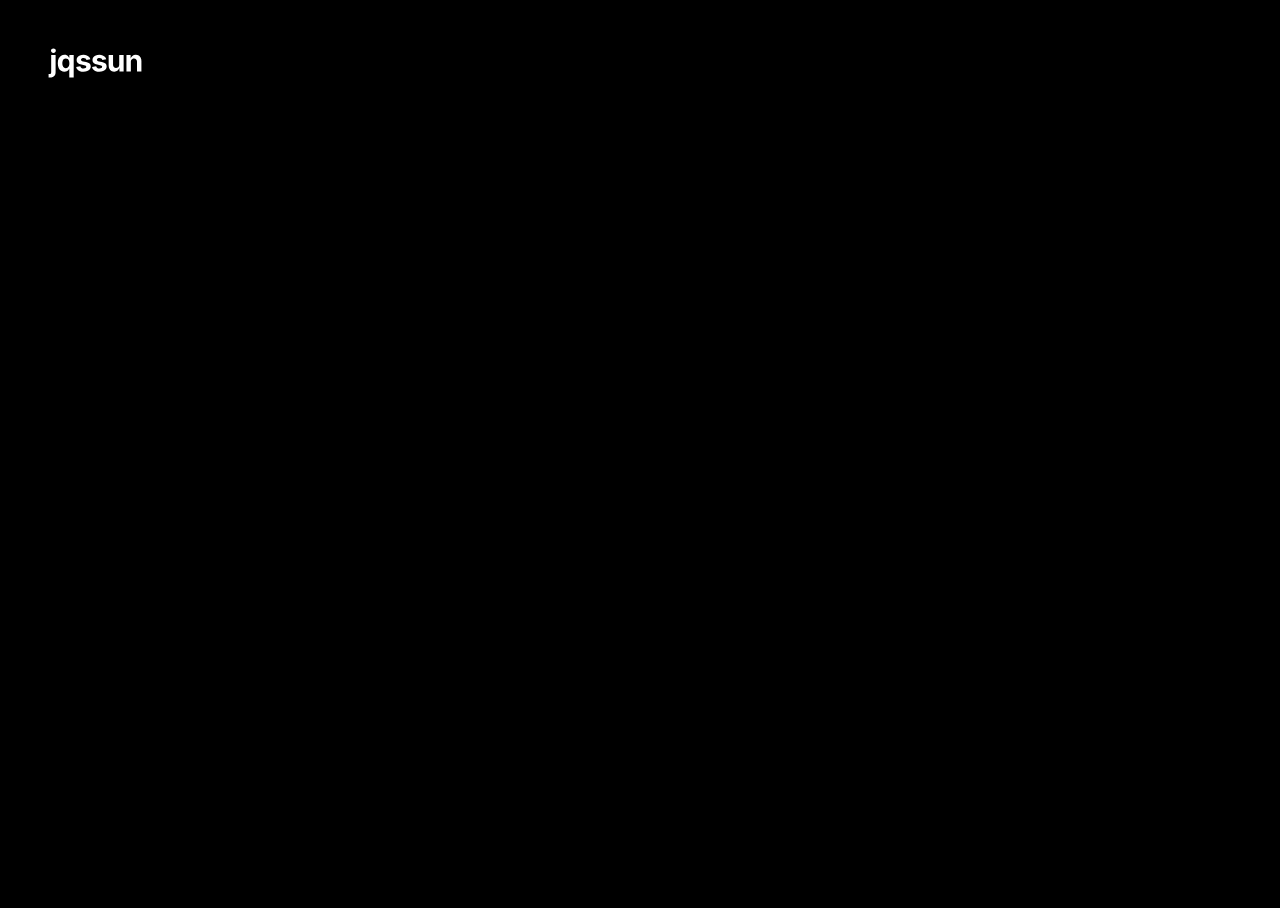
==== commit 89d7239b: "warp" ====
--- a/docs/index.html
+++ b/docs/index.html
@@ -53,7 +53,7 @@
 			},
 			contact: {
 				email: "jqssun+web@googlemail.com",
-				callToAction: "un petit coucou?"
+				callToAction: "say hi"
 			},
 			locations: {
 				london: {
@@ -102,7 +102,7 @@
 			},
 			work: {
 				heading: "selected projects",
-				description: "things I built for the masses"
+				description: "things i built for the masses"
 			},
 			projects: [
 				{
@@ -238,6 +238,10 @@
 				close: "close",
 				nextProject: "next thing",
 				previousProject: "prev thing"
+			},
+			sphereInteraction: {
+				warp: "warp",
+				move: "drift"
 			}
 		};
 	</script>
@@ -329,6 +333,11 @@
 				<a href="#" class="close-button bottom"></a>
 			</div>
 		</section>
+
+		<div class="sphere-interaction-toggle" role="group" aria-label="Sphere interaction modes" hidden>
+			<button type="button" class="sphere-interaction-toggle__option is-active" data-mode="warp" aria-pressed="true"></button>
+			<button type="button" class="sphere-interaction-toggle__option is-active" data-mode="move" aria-pressed="true"></button>
+		</div>
 	</main>
 
 	<script src="https://cdn.jsdelivr.net/gh/mrdoob/three.js@r83/examples/js/renderers/Projector.js"
@@ -337,7 +346,6 @@
 		type="text/javascript"></script>
 	<script src="js/3d/sphere-dark.js" type="text/javascript"></script>
 
-	<script src="js/dot-field.js" type="text/javascript"></script>
 	<script src="js/init.js" type="text/javascript"></script>
 	<script src="js/main.js" type="text/javascript"></script>
 </body>
--- a/docs/css/main.css
+++ b/docs/css/main.css
@@ -302,9 +302,24 @@
 }
 
 main.is-nav-driven #hero {
-    top: calc(var(--nav-progress) * 20%);
+    top: 0;
     animation: none !important;
     transition: none !important
+}
+
+main.is-nav-driven .hero__three-container {
+    position: fixed;
+    inset: 0;
+    height: 100vh
+}
+
+main.is-nav-driven #hero::after {
+    content: "";
+    position: absolute;
+    inset: 0;
+    z-index: 1;
+    background: rgba(0, 0, 0, calc((clamp(0, var(--nav-progress), 1) + clamp(0, calc(var(--nav-progress) * -1), 1)) * 0.55));
+    pointer-events: none
 }
 
 main.is-nav-driven #about {
@@ -323,6 +338,64 @@
     main.is-nav-driven.is-nav-animating {
         transition: none
     }
+}
+
+.sphere-interaction-toggle {
+    position: fixed;
+    z-index: 25;
+    left: 50%;
+    display: flex;
+    gap: 0;
+    transform: translateX(-50%);
+    border: 1px solid rgba(224, 224, 224, 0.28);
+    border-radius: 999px;
+    overflow: hidden;
+    opacity: 0;
+    transition: opacity 0.3s ease-in-out, top 0.3s ease-in-out, bottom 0.3s ease-in-out;
+    pointer-events: none
+}
+
+main.is-nav-about .sphere-interaction-toggle,
+main.is-nav-work .sphere-interaction-toggle {
+    pointer-events: auto
+}
+
+main.is-nav-about .sphere-interaction-toggle {
+    top: auto;
+    bottom: 40px
+}
+
+main.is-nav-work .sphere-interaction-toggle {
+    top: 40px;
+    bottom: auto
+}
+
+.sphere-interaction-toggle__option + .sphere-interaction-toggle__option {
+    border-left: 1px solid rgba(224, 224, 224, 0.28)
+}
+
+.sphere-interaction-toggle__option {
+    font-family: "Inter", "Helvetica Neue", "Helvetica", sans-serif;
+    font-size: .875rem;
+    font-weight: bold;
+    line-height: 1;
+    padding: .5rem .875rem;
+    border: 0;
+    background: transparent;
+    color: #7B8085;
+    cursor: pointer;
+    transition: color 0.2s ease, background 0.2s ease
+}
+
+.sphere-interaction-toggle__option:hover,
+.sphere-interaction-toggle__option:focus {
+    color: #E0E0E0;
+    outline: none
+}
+
+.sphere-interaction-toggle__option.is-active {
+    background: rgba(224, 224, 224, 0.12);
+    color: #E0E0E0
 }
 
 main .logo {
@@ -404,15 +477,31 @@
 #hero.is-ui-visible > .logo,
 #hero.is-ui-visible .meta.name,
 #hero.is-ui-visible .meta.social {
-    opacity: 1;
+    opacity: calc(1 - (clamp(0, var(--nav-progress), 1) + clamp(0, calc(var(--nav-progress) * -1), 1)));
     transition-delay: 0.01s
+}
+
+main.is-nav-driven:has(#about.active-screen) #hero > .logo,
+main.is-nav-driven:has(#about.active-screen) #hero .meta,
+main.is-nav-driven:has(#work.active-screen) #hero > .logo,
+main.is-nav-driven:has(#work.active-screen) #hero .meta {
+    pointer-events: none
 }
 
 /* 2 — centre edge buttons */
 #hero.is-ui-visible .hero__trigger-button.top,
 #hero.is-ui-visible .hero__trigger-button.bottom {
-    opacity: 1;
     transition-delay: 0.1s
+}
+
+#hero.is-ui-visible .hero__trigger-button.top,
+#hero.is-ui-visible .hero__trigger-button.bottom {
+    opacity: calc(1 - (clamp(0, var(--nav-progress), 1) + clamp(0, calc(var(--nav-progress) * -1), 1)))
+}
+
+main.is-nav-driven:has(#about.active-screen) #hero .hero__trigger-button,
+main.is-nav-driven:has(#work.active-screen) #hero .hero__trigger-button {
+    pointer-events: none
 }
 
 @media (prefers-reduced-motion: reduce) {
@@ -425,8 +514,18 @@
     #hero.is-ui-visible > .logo,
     #hero.is-ui-visible .meta,
     #hero.is-ui-visible .hero__trigger-button {
-        opacity: 1;
         transition-delay: 0s
+    }
+
+    #hero.is-ui-visible > .logo,
+    #hero.is-ui-visible .meta.name,
+    #hero.is-ui-visible .meta.social {
+        opacity: calc(1 - (clamp(0, var(--nav-progress), 1) + clamp(0, calc(var(--nav-progress) * -1), 1)))
+    }
+
+    #hero.is-ui-visible .hero__trigger-button.top,
+    #hero.is-ui-visible .hero__trigger-button.bottom {
+        opacity: calc(1 - (clamp(0, var(--nav-progress), 1) + clamp(0, calc(var(--nav-progress) * -1), 1)))
     }
 }
 
@@ -482,7 +581,7 @@
     overflow-y: scroll;
     -webkit-overflow-scrolling: touch;
     touch-action: pan-y;
-    background: #000
+    background: transparent
 }
 
 .about a {
@@ -660,7 +759,7 @@
     overflow-x: hidden;
     -webkit-overflow-scrolling: touch;
     touch-action: pan-y;
-    background: #000
+    background: transparent
 }
 
 .work .underline {
@@ -1291,27 +1390,4 @@
 
 .work__content .ajax-section__content .ajaxpage__content--description p:first-child {
     margin-top: 0
-}
-
-.download-section__bg {
-    position: absolute;
-    top: 0;
-    left: 0;
-    right: 0;
-    width: 100%;
-    z-index: 0;
-    pointer-events: none;
-    background: #000
-}
-
-.download-section__bg canvas {
-    display: block;
-    width: 100%;
-    height: 100%
-}
-
-.about.download-section .about__content,
-.work.download-section .work__content {
-    position: relative;
-    z-index: 1
 }
